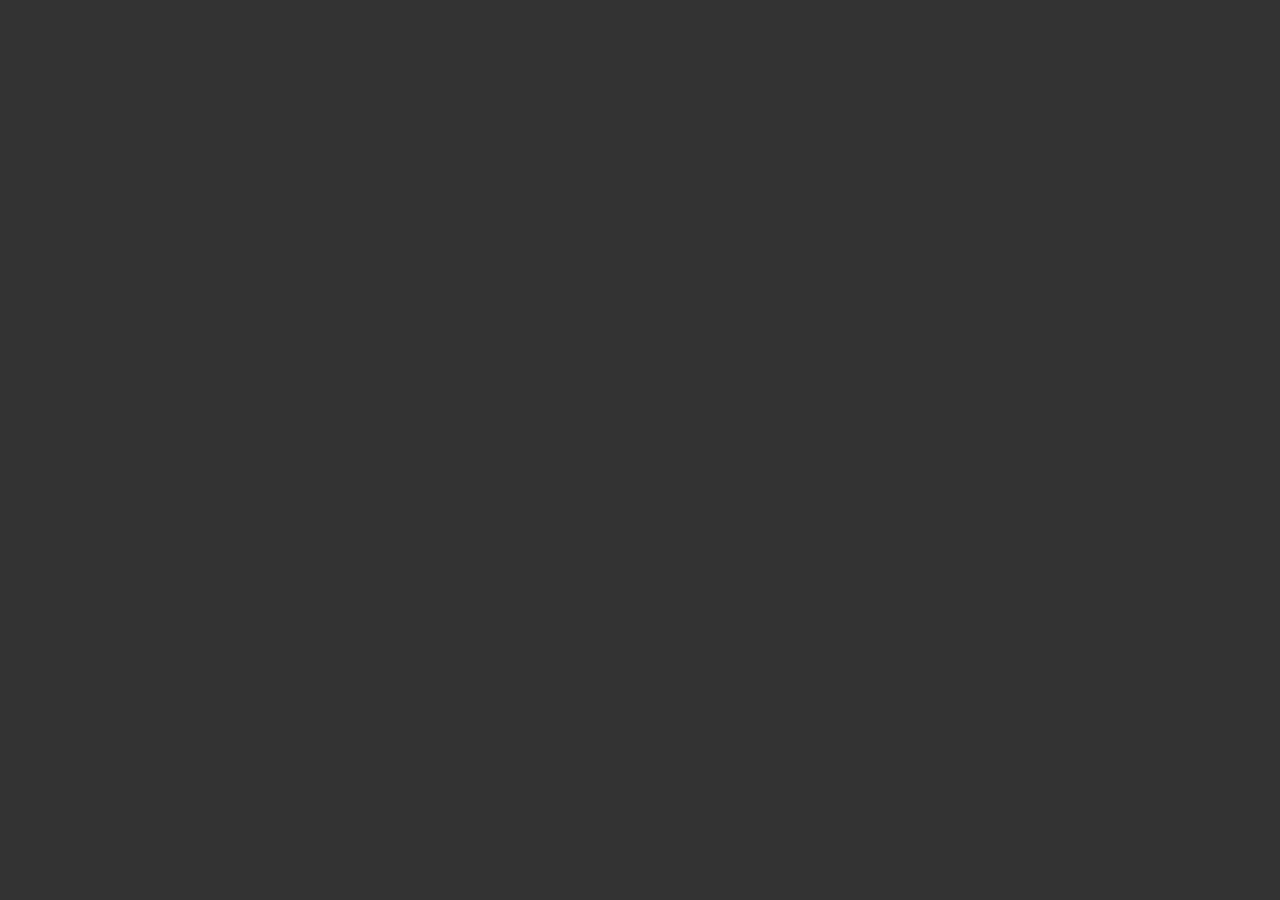
==== ui/index.html @ 36ee0c03 "it doesn't do much, but damn is it cool-er and slightly more functional but not much" ====
<!DOCTYPE html>
<html>
	<head>
		<meta http-equiv="Content-Type" content="text/html; charset=UTF-8">
		<style>
			body {
				font-family: "Ubuntu Mono";
				font-size: 18px;
				background-color: #333;
				color: #e81f3b;
				text-align: center;
			}
		</style>
		<script src="couch.js"></script>
		<script src="/_apps/dc3/base.js"></script>
		<script>
			// The `novacut` CouchDB database:
			var db = new couch.Database('novacut');

			var thing = db.get("magic_test");

			function on_changes(response) {
				var div = $('change');
				response.results.forEach(function(row) {
					if (row.doc._id == "magic_test"){
						var el = $("change");
						el.style.setProperty("top", thing.y + "px");
						el.style.setProperty("left", thing.x + "px");
						el.style.setProperty("background-color", thing.colour);
						thing = doc;
					}
				});
	 
				/*div.textContent = '';
				r.results.forEach(function(row) {
					var p = $el('p', {textContent: JSON.stringify(row.doc)});
					div.appendChild(p);
				});*/
			}

			function monitor() {
				var since = db.get().update_seq;
				//$('change').textContent = 'starting at update_seq ' + since;
				m = db.monitor_changes(on_changes, since)
			}

			window.onload = function(){
				monitor();
				var el = $("change");
				el.style.setProperty("display", "inline-block");
				el.style.setProperty("position", "absolute");
				el.style.setProperty("width", "200px");
				el.style.setProperty("height", "200px");
				el.style.setProperty("top", thing.y + "px");
				el.style.setProperty("left", thing.x + "px");
				el.style.setProperty("background-color", thing.colour);
				
				document.onmousedown = function(event){
					thing.x = event.clientX;
					thing.y = event.clientY;
					db.save(thing);
				}
			}
		</script>
	</head>
	<body>
		<div id="change"></div>
	</body>
</html>
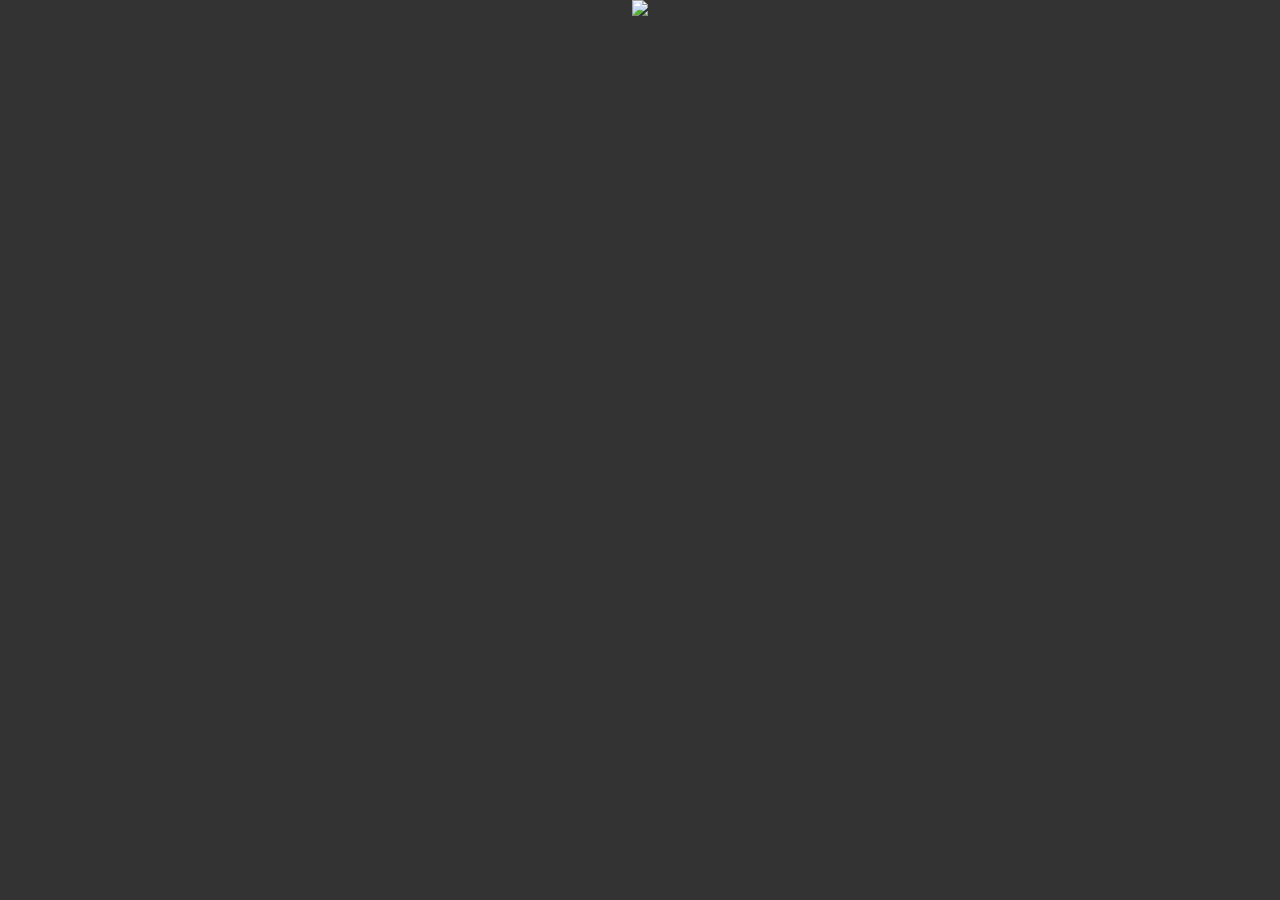
==== commit 980c53d4: "grabbing video from couchdb" ====
--- a/ui/index.html
+++ b/ui/index.html
@@ -3,6 +3,10 @@
 	<head>
 		<meta http-equiv="Content-Type" content="text/html; charset=UTF-8">
 		<style>
+			*{
+				margin:0px;
+				padding:0px;
+			}
 			body {
 				font-family: "Ubuntu Mono";
 				font-size: 18px;
@@ -18,7 +22,7 @@
 			var db = new couch.Database('novacut');
 
 			var thing = db.get("magic_test");
-
+			var click = false;
 			function on_changes(response) {
 				var div = $('change');
 				response.results.forEach(function(row) {
@@ -27,7 +31,7 @@
 						el.style.setProperty("top", thing.y + "px");
 						el.style.setProperty("left", thing.x + "px");
 						el.style.setProperty("background-color", thing.colour);
-						thing = doc;
+						thing = row.doc;
 					}
 				});
 	 
@@ -56,14 +60,27 @@
 				el.style.setProperty("background-color", thing.colour);
 				
 				document.onmousedown = function(event){
-					thing.x = event.clientX;
-					thing.y = event.clientY;
+					thing.x = event.clientX - 100;
+					thing.y = event.clientY - 100;
 					db.save(thing);
+				}
+				document.oncontextmenu = function(e){
+					if (e.target.id == "img"){
+						event.preventDefault();
+					}
+				}
+				document.getElementById("img").onmousedown = function(e){
+					e.preventDefault();
 				}
 			}
 		</script>
 	</head>
 	<body>
-		<div id="change"></div>
+		<img id="img" src="http://i.imgur.com/24uzu.jpg"/>
+		<div id="change">
+			<video loop autoplay src="/novacut/media/bus.webm">
+			
+			</video>
+		</div>
 	</body>
 </html>
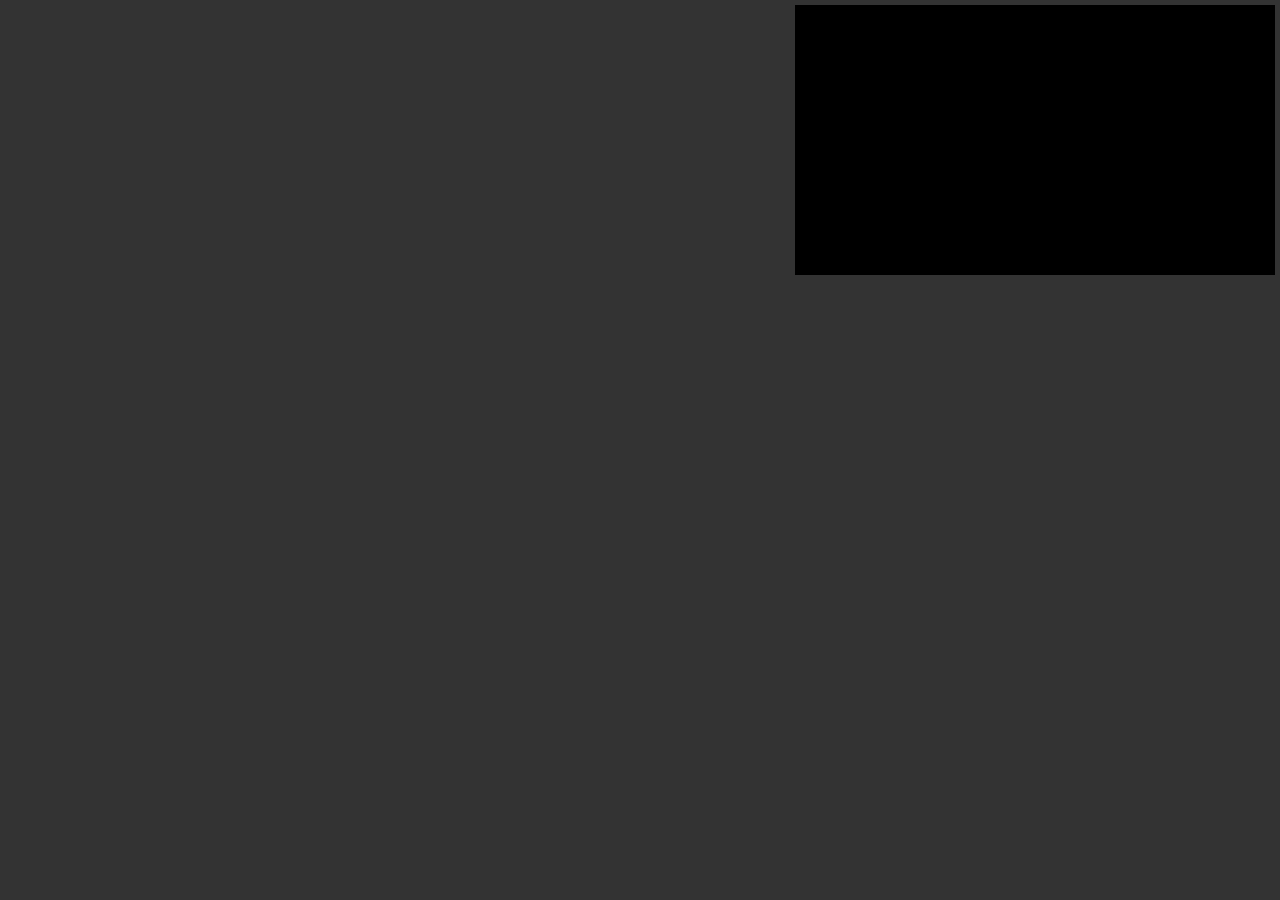
==== commit ee1ac4c1: "getting somewhere with a ui" ====
--- a/ui/index.html
+++ b/ui/index.html
@@ -2,85 +2,56 @@
 <html>
 	<head>
 		<meta http-equiv="Content-Type" content="text/html; charset=UTF-8">
-		<style>
-			*{
-				margin:0px;
-				padding:0px;
-			}
-			body {
-				font-family: "Ubuntu Mono";
-				font-size: 18px;
-				background-color: #333;
-				color: #e81f3b;
-				text-align: center;
-			}
-		</style>
+		<link rel="stylesheet" href="style.css"/>
 		<script src="couch.js"></script>
 		<script src="/_apps/dc3/base.js"></script>
 		<script>
 			// The `novacut` CouchDB database:
-			var db = new couch.Database('novacut');
-
-			var thing = db.get("magic_test");
-			var click = false;
+			
+			function init(){
+				db = new couch.Database('novacut');
+				project = db.get("fakeproject");
+				for (var i = 0; i < project.clips.length; i++){
+					var name = project.clips[i]
+					var img = $el("img", {src: "/novacut/" + name + "/1.jpg"});
+					var li = $el("li", {"data-src": name})
+					li.appendChild(img);
+					$("clips").appendChild(li);
+					
+					li.onmouseover = function(){
+						$("preview").src = "/novacut/media/" + this.dataset.src + ".webm";
+						$("preview").pause();
+					}
+					
+					li.onmousedown = function(){
+						$("preview").play();
+					}
+				}
+			}
+			
 			function on_changes(response) {
-				var div = $('change');
 				response.results.forEach(function(row) {
-					if (row.doc._id == "magic_test"){
-						var el = $("change");
-						el.style.setProperty("top", thing.y + "px");
-						el.style.setProperty("left", thing.x + "px");
-						el.style.setProperty("background-color", thing.colour);
-						thing = row.doc;
-					}
+					console.log(row.doc._id);
 				});
 	 
-				/*div.textContent = '';
-				r.results.forEach(function(row) {
-					var p = $el('p', {textContent: JSON.stringify(row.doc)});
-					div.appendChild(p);
-				});*/
+				
 			}
 
 			function monitor() {
 				var since = db.get().update_seq;
-				//$('change').textContent = 'starting at update_seq ' + since;
 				m = db.monitor_changes(on_changes, since)
 			}
 
 			window.onload = function(){
+				init();
 				monitor();
-				var el = $("change");
-				el.style.setProperty("display", "inline-block");
-				el.style.setProperty("position", "absolute");
-				el.style.setProperty("width", "200px");
-				el.style.setProperty("height", "200px");
-				el.style.setProperty("top", thing.y + "px");
-				el.style.setProperty("left", thing.x + "px");
-				el.style.setProperty("background-color", thing.colour);
-				
-				document.onmousedown = function(event){
-					thing.x = event.clientX - 100;
-					thing.y = event.clientY - 100;
-					db.save(thing);
-				}
-				document.oncontextmenu = function(e){
-					if (e.target.id == "img"){
-						event.preventDefault();
-					}
-				}
-				document.getElementById("img").onmousedown = function(e){
-					e.preventDefault();
-				}
 			}
 		</script>
 	</head>
 	<body>
-		<img id="img" src="http://i.imgur.com/24uzu.jpg"/>
-		<div id="change">
-			<video loop autoplay src="/novacut/media/bus.webm">
-			
-			</video>
-		</div>
+		<ul id="clips">
+		</ul>
+		<video id="preview" width="480" height="270" autoplay>
+		</video>
 	</body>
 </html>
--- a/ui/style.css
+++ b/ui/style.css
@@ -0,0 +1,39 @@
+*{
+	margin:0px;
+	padding:0px;
+}
+
+body{
+	font-family:"Ubuntu Mono";
+	font-size:16px;
+	background-color:#333;
+	color:white;
+}
+
+#clips{
+	display:inline-block;
+	width:172px;
+	padding:5px;
+	position:absolute;
+	top:0px;
+	left:0px;
+}
+
+#clips img{
+	padding:3px;
+	margin:2px;
+	background:-webkit-linear-gradient(top, #666, #555);
+	border-bottom:1px solid #444;
+	border-right:1px solid #444;
+	border-left:1px solid #777;
+	border-top:1px solid #777;
+	border-radius:5px;
+	box-shadow:0px 2px 5px 1px rgba(0,0,0,0.4);
+}
+
+#preview{
+	background:black;
+	position:absolute;
+	top:5px;
+	right:5px;
+}
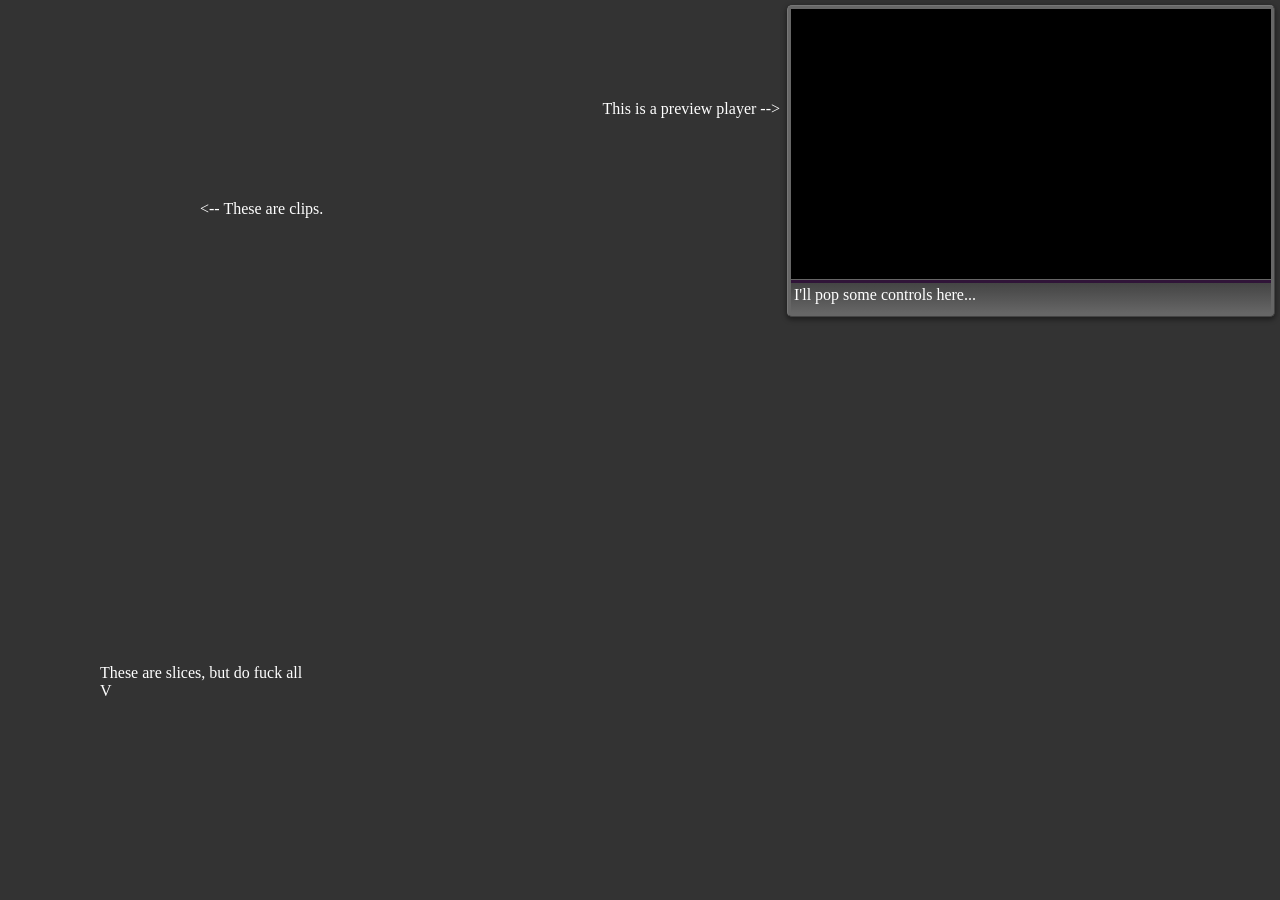
==== commit 7f99a262: "looks okay, does little" ====
--- a/ui/index.html
+++ b/ui/index.html
@@ -11,21 +11,49 @@
 			function init(){
 				db = new couch.Database('novacut');
 				project = db.get("fakeproject");
+				preview = $("preview");
 				for (var i = 0; i < project.clips.length; i++){
-					var name = project.clips[i]
-					var img = $el("img", {src: "/novacut/" + name + "/1.jpg"});
-					var li = $el("li", {"data-src": name})
+					var name = project.clips[i];
+					var img = $el("img", {
+						src: "/novacut/" + name + "/150.jpg"
+					});
+					var li = $el("li", {
+						"data-src": name,
+						"draggable": "draggable"
+					});
 					li.appendChild(img);
 					$("clips").appendChild(li);
 					
 					li.onmouseover = function(){
-						$("preview").src = "/novacut/media/" + this.dataset.src + ".webm";
-						$("preview").pause();
+						
 					}
 					
 					li.onmousedown = function(){
-						$("preview").play();
+						src = "/novacut/media/" + this.dataset.src + ".webm"
+						if (preview.src.indexOf(src) == -1){
+							preview.src = src
+						}
+						if (preview.paused == true){
+							preview.play();
+						}
+						else{
+							preview.pause();
+						}
 					}
+				}
+				for (var i = 0; i < project.slices.length; i++){
+					var name = project.slices[i];
+					var slicenode = db.get(name);
+					var startframe = $el("img", {
+						src: "/novacut/" + slicenode.node.src + "/" + slicenode.node.start.frame + ".jpg"
+					});
+					var stopframe = $el("img", {
+						src: "/novacut/" + slicenode.node.src + "/" + slicenode.node.stop.frame + ".jpg"
+					});
+					var sliceelement = $el("li");
+					sliceelement.appendChild(startframe);
+					sliceelement.appendChild(stopframe);
+					$("slices").appendChild(sliceelement);
 				}
 			}
 			
@@ -45,13 +73,40 @@
 			window.onload = function(){
 				init();
 				monitor();
+				var playing = setInterval(function(){
+					if (preview.paused == false){
+						var pos = preview.currentTime / preview.duration * 100;
+						$("preview-container").getElementsByClassName("progress")[0].style.setProperty("width", pos + "%");
+					}
+				}, 40);
 			}
 		</script>
 	</head>
 	<body>
 		<ul id="clips">
 		</ul>
-		<video id="preview" width="480" height="270" autoplay>
-		</video>
+		<div id="clip-text">
+			&lt;-- These are clips.
+		</div>
+		<div id="preview-container">
+			<video id="preview" width="480" height="270" autoplay>
+			</video>
+			<div class="progressbg">
+				<div class="progress"></div>
+			</div>
+			<div class="controls">
+				I'll pop some controls here...
+			</div>
+		</div>
+		<div id="prev-text">
+			This is a preview player --&gt;
+		</div>
+		<ul id="slices">
+			
+		</ul>
+		<div id="slice-text">
+			These are slices, but do fuck all<br>
+			V
+		</div>
 	</body>
 </html>
--- a/ui/style.css
+++ b/ui/style.css
@@ -4,10 +4,14 @@
 }
 
 body{
-	font-family:"Ubuntu Mono";
+	font-family:"Ubuntu Light";
 	font-size:16px;
 	background-color:#333;
 	color:white;
+}
+
+img{
+	margin-bottom:-4px;
 }
 
 #clips{
@@ -19,7 +23,7 @@
 	left:0px;
 }
 
-#clips img{
+#clips li{
 	padding:3px;
 	margin:2px;
 	background:-webkit-linear-gradient(top, #666, #555);
@@ -31,9 +35,89 @@
 	box-shadow:0px 2px 5px 1px rgba(0,0,0,0.4);
 }
 
-#preview{
-	background:black;
+#clips li:hover{
+	background:-webkit-linear-gradient(top, #777, #666);
+	border-bottom:1px solid #444;
+	border-right:1px solid #444;
+	border-left:1px solid #888;
+	border-top:1px solid #888;
+	box-shadow:0px 2px 5px 1px rgba(0,0,0,0.8);
+}
+
+#preview-container{
+	background:#666;
 	position:absolute;
 	top:5px;
 	right:5px;
+	padding:3px;
+	border-radius:5px;
+	border-top:1px solid #777;
+	border-left:1px solid #777;
+	border-right:1px solid #444;
+	border-bottom:1px solid #444;
+	box-shadow:0px 2px 5px 1px rgba(0,0,0,0.4);
 }
+
+#preview-container .progressbg{
+	width:100%;
+	height:3px;
+	background: #301438;
+}
+
+#preview-container .progress{
+	width:0%;
+	height:3px;
+	background: #e81f3b;
+}
+
+#preview-container .controls{
+	height:24px;
+	padding:3px;
+	background:-webkit-linear-gradient(top, #444, #666);
+}
+
+#preview{
+	margin-bottom:-3px;
+	background:black;
+}	
+
+#slices{
+	position:absolute;
+	bottom:0px;
+	left:0px;
+	right:0px;
+	height:190px;
+	padding:5px;
+}
+
+#slices li{
+	width:160px;
+	display:inline-block;
+	background:-webkit-linear-gradient(top, #777, #666);
+	border-bottom:1px solid #444;
+	border-right:1px solid #444;
+	border-left:1px solid #888;
+	border-top:1px solid #888;
+	box-shadow:0px 2px 5px 1px rgba(0,0,0,0.8);
+	padding:3px;
+	margin:2px;
+	border-radius:5px;
+}
+
+#clip-text{
+	position:absolute;
+	top:200px;
+	left:200px;
+}
+
+#prev-text{
+	position:absolute;
+	top:100px;
+	right:500px;
+}
+
+#slice-text{
+	position:absolute;
+	bottom:200px;
+	left:100px;
+}
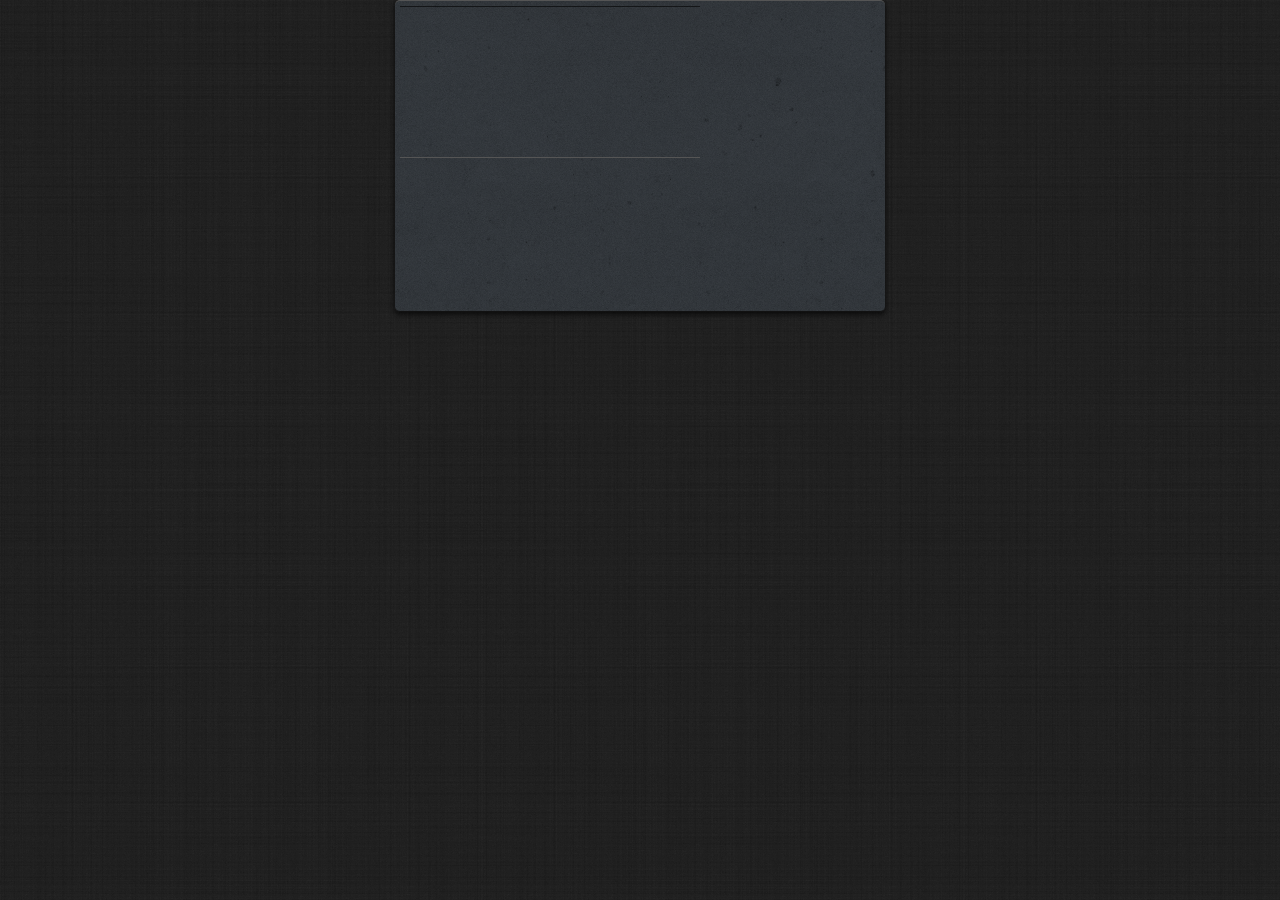
==== commit 9e589eff: "Tweaked novacut-gtk to download project assets when needed" ====
--- a/ui/index.html
+++ b/ui/index.html
@@ -1,112 +1,90 @@
-<!DOCTYPE html>
+<!doctype html>
 <html>
 	<head>
-		<meta http-equiv="Content-Type" content="text/html; charset=UTF-8">
-		<link rel="stylesheet" href="style.css"/>
 		<script src="couch.js"></script>
 		<script src="/_apps/dc3/base.js"></script>
+		<script src="widgets.js"></script>
+		<script src="video.js"></script>
 		<script>
-			// The `novacut` CouchDB database:
-			
-			function init(){
-				db = new couch.Database('novacut');
-				project = db.get("fakeproject");
-				preview = $("preview");
-				for (var i = 0; i < project.clips.length; i++){
-					var name = project.clips[i];
-					var img = $el("img", {
-						src: "/novacut/" + name + "/150.jpg"
-					});
-					var li = $el("li", {
-						"data-src": name,
-						"draggable": "draggable"
-					});
-					li.appendChild(img);
-					$("clips").appendChild(li);
-					
-					li.onmouseover = function(){
-						
+
+			var db = new couch.Database('project');
+			var docs = {};
+			var widgets = {};
+
+
+			function on_change(doc) {
+			    //console.log(doc._rev);
+			    if (widgets[doc._id]) {
+				widgets[doc._id].sync(doc);
+			    }
+			}
+
+
+			window.onload = function() {
+			    var session = new couch.Session(db, on_change);
+			    session.start();
+
+			    var _id;
+			    for (_id in session.docs) {
+				var doc = session.docs[_id];
+				if (doc.type == 'novacut/node' && doc.node.type == 'slice') {
+				    var w = new Slice(session, doc);
+				    widgets[_id] = w;
+				    w.append_to(main);
+				}
+			    }
+				
+				videos = {
+					subway: new Video("subway"),
+					bus: new Video("bus"),
+					trolly: new Video("trolly"),
+					trolly_day: new Video("trolly_day")
+				}
+				ids = [];
+				
+				for (w in widgets){
+					ids.push(w);
+				}
+				c = 0;
+				var l = 10;
+				$(widgets[ids[0]].doc.node.src).style.setProperty("z-index", 9);
+				videos[widgets[ids[0]].doc.node.src].setFrame(widgets[ids[0]].doc.node.start.frame);
+				videos[widgets[ids[0]].doc.node.src].play();
+				var playing = setInterval(function(){
+					node = widgets[ids[c]].doc.node;
+					if (videos[node.src].getFrame() >= node.stop.frame){
+						videos[node.src].pause();
+						videos[widgets[ids[c]].doc.node.src].setFrame(widgets[ids[c]].doc.node.start.frame);
+						c++;
+						if (c == 4){
+							c = 0;
+						}
+						videos[widgets[ids[c]].doc.node.src].setFrame(widgets[ids[c]].doc.node.start.frame);
+						videos[widgets[ids[c]].doc.node.src].play();
+						$(widgets[ids[c]].doc.node.src).style.setProperty("z-index", l++);
 					}
-					
-					li.onmousedown = function(){
-						src = "/novacut/media/" + this.dataset.src + ".webm"
-						if (preview.src.indexOf(src) == -1){
-							preview.src = src
+				}, 1000/25);
+				var slices = document.getElementsByClassName("slice");
+				for (var i = 0; i < slices.length; i++){
+					slices[i].addEventListener("mousedown", function(){
+						if (document.getElementsByClassName("selected").length > 0){
+							document.getElementsByClassName("selected")[0].classList.remove("selected");
 						}
-						if (preview.paused == true){
-							preview.play();
-						}
-						else{
-							preview.pause();
-						}
-					}
-				}
-				for (var i = 0; i < project.slices.length; i++){
-					var name = project.slices[i];
-					var slicenode = db.get(name);
-					var startframe = $el("img", {
-						src: "/novacut/" + slicenode.node.src + "/" + slicenode.node.start.frame + ".jpg"
-					});
-					var stopframe = $el("img", {
-						src: "/novacut/" + slicenode.node.src + "/" + slicenode.node.stop.frame + ".jpg"
-					});
-					var sliceelement = $el("li");
-					sliceelement.appendChild(startframe);
-					sliceelement.appendChild(stopframe);
-					$("slices").appendChild(sliceelement);
+						this.classList.add("selected");
+					}, true);
 				}
 			}
-			
-			function on_changes(response) {
-				response.results.forEach(function(row) {
-					console.log(row.doc._id);
-				});
-	 
-				
-			}
 
-			function monitor() {
-				var since = db.get().update_seq;
-				m = db.monitor_changes(on_changes, since)
-			}
-
-			window.onload = function(){
-				init();
-				monitor();
-				var playing = setInterval(function(){
-					if (preview.paused == false){
-						var pos = preview.currentTime / preview.duration * 100;
-						$("preview-container").getElementsByClassName("progress")[0].style.setProperty("width", pos + "%");
-					}
-				}, 40);
-			}
 		</script>
+		<link rel="stylesheet" href="test.css"/>
 	</head>
 	<body>
-		<ul id="clips">
-		</ul>
-		<div id="clip-text">
-			&lt;-- These are clips.
-		</div>
-		<div id="preview-container">
-			<video id="preview" width="480" height="270" autoplay>
-			</video>
-			<div class="progressbg">
-				<div class="progress"></div>
-			</div>
-			<div class="controls">
-				I'll pop some controls here...
-			</div>
-		</div>
-		<div id="prev-text">
-			This is a preview player --&gt;
-		</div>
-		<ul id="slices">
-			
-		</ul>
-		<div id="slice-text">
-			These are slices, but do fuck all<br>
-			V
+		<div id="main"></div>
+		<div id="video">
+			<video id="bus" src="/novacut/media/bus.webm"></video>
+			<video id="subway" src="/novacut/media/subway.webm"></video>
+			<video id="trolly_day" src="/novacut/media/trolly_day.webm"></video>
+			<video id="trolly" src="/novacut/media/trolly.webm"></video>
 		</div>
 	</body>
 </html>
--- a/ui/test.css
+++ b/ui/test.css
@@ -0,0 +1,73 @@
+*{
+	margin:0px;
+	padding:0px;
+}
+
+body{
+	background:url("black-Linen.png");
+}
+
+.slice{
+	margin:1px;
+	padding:2px;
+	background:-webkit-linear-gradient(top, #777, #555);
+	border-top:1px solid #888;
+	border-left:1px solid #888;
+	border-right:1px solid #444;
+	border-bottom:1px solid #444;
+	box-shadow:0px 1px 5px rgba(0,0,0,0.5);
+	border-radius:4px;
+	display:inline-block;
+	padding-top:22px;
+	max-width:160px;
+}
+
+.slice img{
+	width:160px;
+	height:90px;
+	background:black;
+	margin-bottom:-3px;
+	display:inline-block;
+}
+
+.slice img:first-child{
+	cursor:w-resize;
+}
+
+.slice img:last-child{
+	cursor:e-resize;
+}
+
+.slice.selected{
+	border:1px solid #e81f3b;
+	box-shadow:0px 0px 10px #e81f3b, inset 0px 0px 40px #e81f3b;
+}
+
+#main{
+	position:absolute;
+	bottom:0px;
+	left:0px;
+	right:0px;
+}
+
+#video{
+	position:absolute;
+	top:0;
+	left:50%;
+	margin-left:-245px;
+	width:490px;
+	height:310px;
+	background:url("concrete_wall.png");
+	border-radius:5px;
+	border-top:1px solid #555;
+	border-bottom:1px solid #111;
+	box-shadow:0px 2px 5px 1px rgba(0,0,0,0.6);
+}
+
+#video video{
+	position:absolute;
+	top:5px;
+	left:5px;
+	border-bottom:1px solid #555;
+	border-top:1px solid rgba(0,0,0,0.2);
+}
